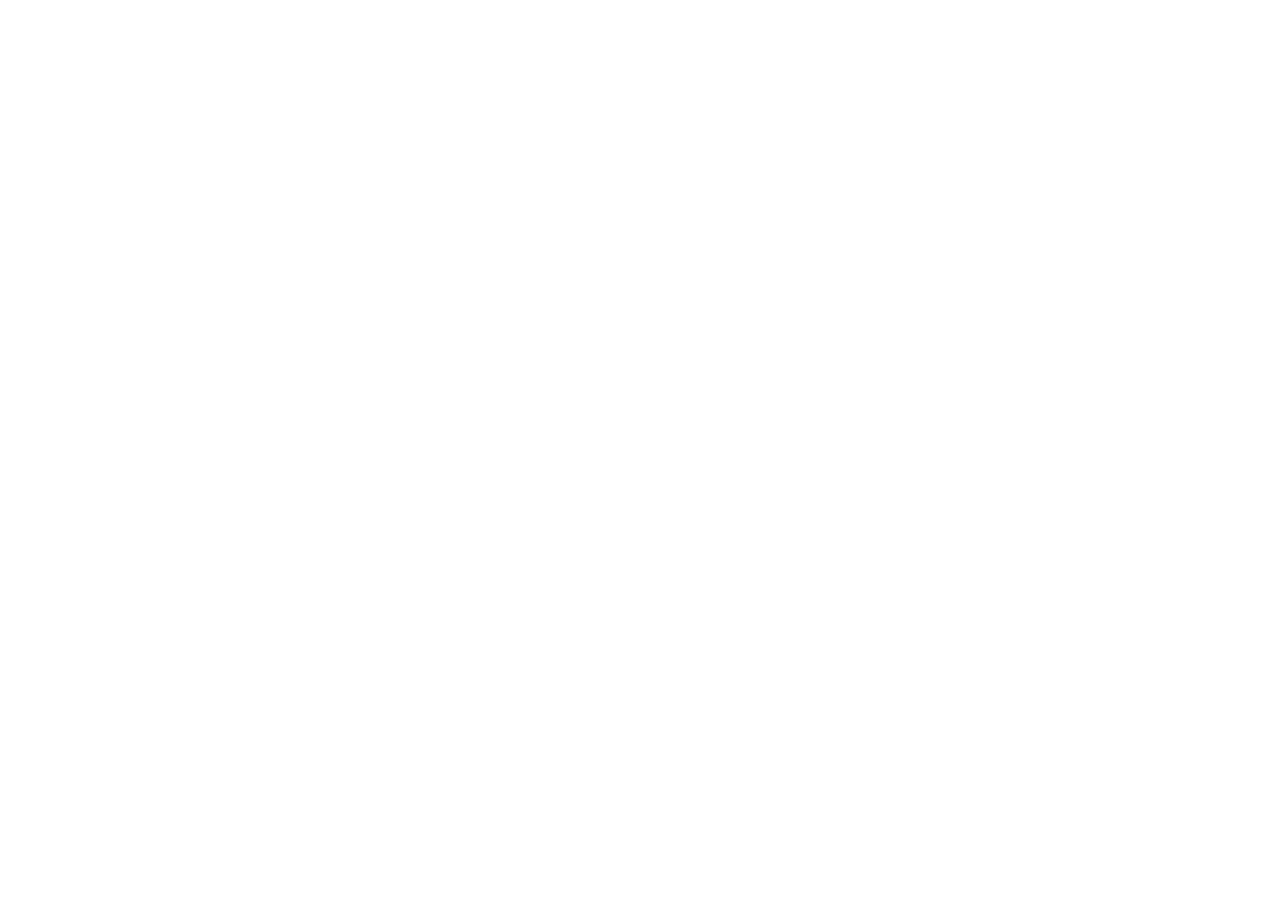
==== Index.html @ d50fd62e "feat: :tada: Initial project setup" ====
<!DOCTYPE html>
<html lang="en">
<head>
    <meta charset="UTF-8">
    <meta name="viewport" content="width=device-width, initial-scale=1.0">
    <title>Ejercicios_flex</title>
</head>
<body>
    <header>
        <div class="header_inicial">

        </div>






    </header>
    
</body>
</html>
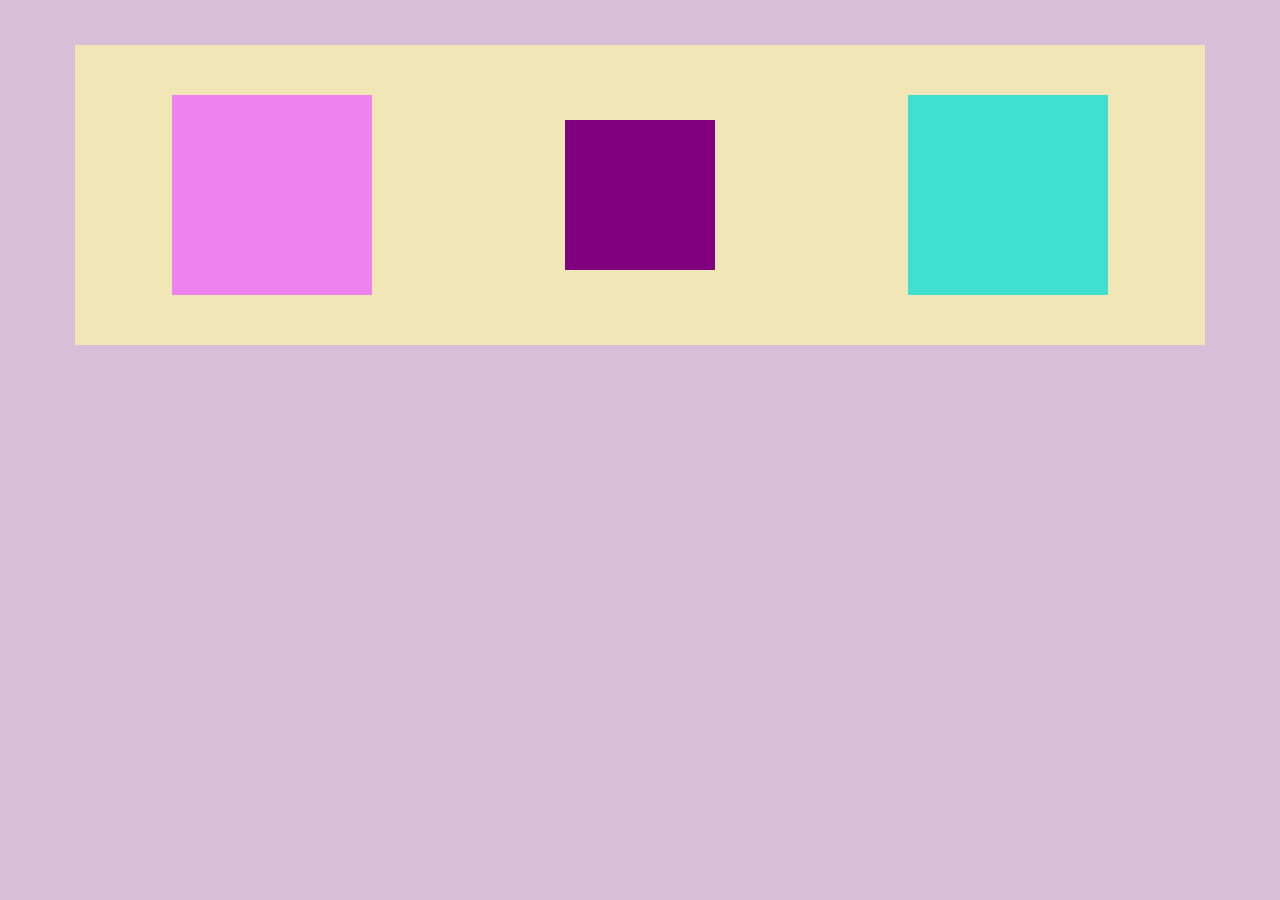
==== commit 1b35d595: "feat: :construction: Layouts usando flexbox" ====
--- a/Index.html
+++ b/Index.html
@@ -4,10 +4,18 @@
     <meta charset="UTF-8">
     <meta name="viewport" content="width=device-width, initial-scale=1.0">
     <title>Ejercicios_flex</title>
+    <link rel="stylesheet" href="css/style.css">
 </head>
 <body>
     <header>
-        <div class="header_inicial">
+        <div class="contenedor">
+            <div class="div-1">
+            </div>
+            <div class="div-2">
+            </div>
+            <div class="div-3">
+                </div>
+            </div>
 
         </div>
 
--- a/css/style.css
+++ b/css/style.css
@@ -0,0 +1,48 @@
+
+*{
+    margin: 0;
+    padding: 0;
+    box-sizing: border-box;
+}
+body{
+    background: thistle;
+}
+header{
+    /* background: blueviolet; */
+    display: flex;
+    justify-content: space-between;
+    align-items: center;
+    padding-top: 45px;
+    padding-left: 75px;
+    padding-right: 75px;
+
+}
+.header_inicial{
+    background: red;
+    width: 200px;
+    height: 100px;
+}
+.contenedor {
+    display: flex;
+    flex-direction: row;
+    justify-content: space-around;
+    align-items: center;
+    background-color: #f1e7b6; width: 100%;
+    height: 300px;
+}
+.div-1 {
+    background-color: violet;
+    width: 200px;
+    height: 200px;
+}
+.div-2 {
+    justify-content: center;
+    background-color: purple;
+    width: 150px;
+    height: 150px;
+}
+.div-3 {
+    background-color: turquoise;
+    width: 200px;
+    height: 200px;
+}
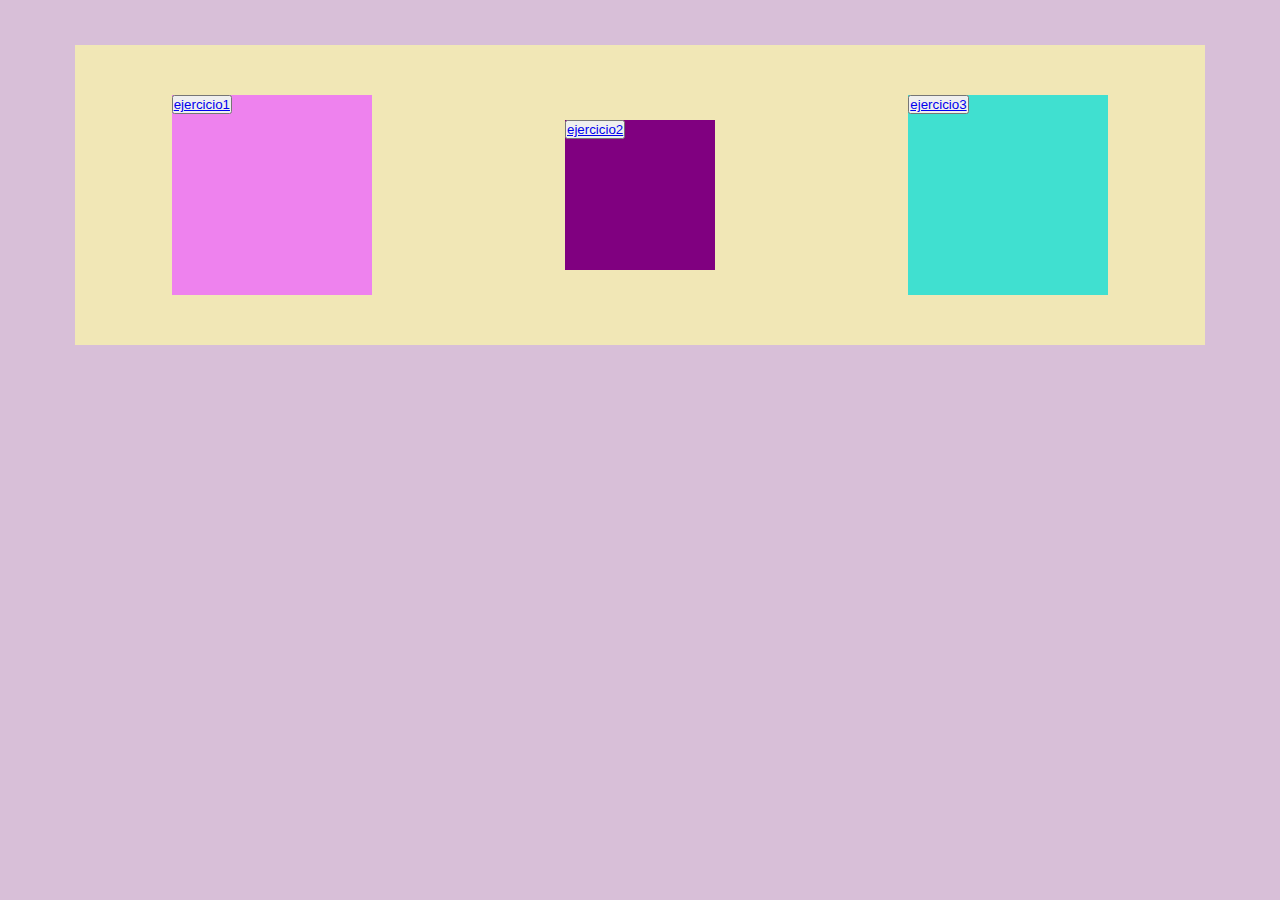
==== commit cc714d62: "feat: :construction: definition of exercises" ====
--- a/Index.html
+++ b/Index.html
@@ -10,10 +10,19 @@
     <header>
         <div class="contenedor">
             <div class="div-1">
+                <button>
+                    <a href="ejercicios/ejercicio1.html" target="_blank">ejercicio1</a>
+                </button>
             </div>
             <div class="div-2">
+                <button c>
+                    <a href="ejercicios/ejercicio2.html" target="_blank">ejercicio2</a>
+                </button>
             </div>
             <div class="div-3">
+                <button>
+                    <a href="ejercicios/ejercicio3.html" target="_blank">ejercicio3</a>
+                </button>
                 </div>
             </div>
 
